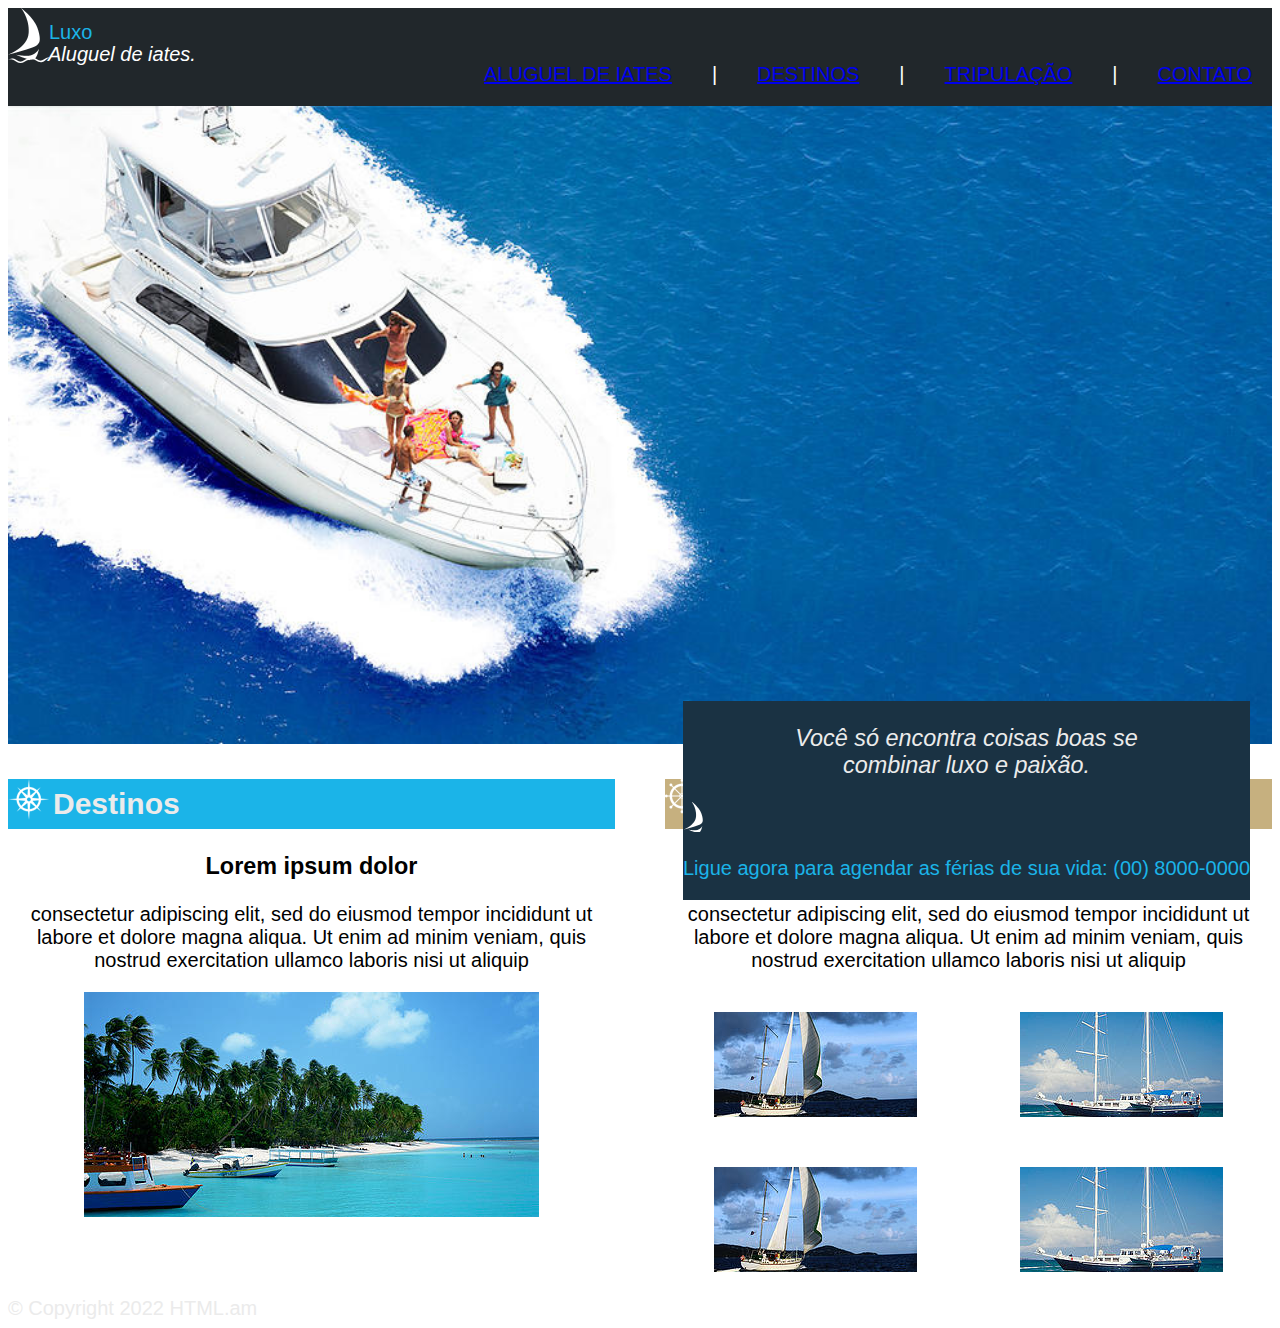
==== index.html @ c91063f1 "first commit" ====
<!DOCTYPE html>
<html lang="en">

<head>
  <meta charset="UTF-8">
  <meta http-equiv="X-UA-Compatible" content="IE=edge">
  <meta name="viewport" content="width=device-width, initial-scale=1.0">
  <link rel="stylesheet" href="style.css">
  <title>Aluguel de iates</title>
</head>

<body>
  <header id="topo">
    <nav>
      <div class="container">
        <img src="imagens/barco1.png" alt="primeiro-barco">
        <h1>Luxo</h1>
        <p>Aluguel de iates.</p>
      </div>
      <ul class="menu">
        <li><a href="aluguelDeIates.html">ALUGUEL DE IATES</a></li>
        <span class="separador-menu">|</span>
        <li><a href="destinos.html">DESTINOS</a></li>
        <span class="separador-menu">|</span>
        <li><a href="tripulacao.html">TRIPULAÇÃO</a></li>
        <span class="separador-menu">|</span>
        <li><a href="contato.html">CONTATO</a></li>
      </ul>
    </nav>
  </header>
  <main>
    <article>
      <div class="barcoprincipal">
        <img src="imagens/barcoprincipal.jpg" alt="lancha-luxo" width="100%">
      </div>
      <div class="mensagem">
        <h3> Você só encontra coisas boas se<br />
          combinar luxo e paixão.</h3>
        <img src="imagens/barco2.png" alt="segundo-barco">
        <p>Ligue agora para agendar as férias de sua vida: (00) 8000-0000</p>
      </div>
    </article>
  </main>

  <section class="grid-container">

    <div class="grid-item">
      <div class="logoDestino">
      <img src="imagens/destino.png" alt="destinos">
      <h2> Destinos</h2>
    </div>
    <div class="texto-imagens">
      <h3>Lorem ipsum dolor</h3>
      <p>consectetur adipiscing elit, sed do eiusmod tempor incididunt ut labore et dolore magna aliqua.
        Ut enim ad minim veniam, quis nostrud exercitation ullamco laboris nisi ut aliquip</p>
      <img src="imagens/barcodestino.jpg" alt="">
      </div>
    </div>

    <div class="grid-item">
      <div class="logoFrota">
      <img src="imagens/nossafrota.png " alt="nossa-frota">
      <h2> Nossa frota</h2>
    </div>
    <div class="texto-imagens">
      <h3>Lorem ipsum dolor</h3>
      <p>consectetur adipiscing elit, sed do eiusmod tempor incididunt ut labore et dolore magna aliqua.
        Ut enim ad minim veniam, quis nostrud exercitation ullamco laboris nisi ut aliquip</p>
      <div class="galeria">
        <figure class="foto1">
          <img src="imagens/barconossafrota1.jpg" alt="nossaFrota1">
        </figure>
        <figure class="foto2">
          <img src="imagens/barconossafrota2.jpg" alt="nossaFrota2">
        </figure>
      <figure class="foto3">
        <img src="imagens/barconossafrota1.jpg" alt="nossaFrota1">
      </figure>
      <figure class="foto4">
        <img src="imagens/barconossafrota2.jpg" alt="nossaFrota2">
      </figure>
      </div>
    </div>
    </div>

  </section>
  
  <footer id="final">
    <div>&copy; Copyright 2022 HTML.am</div>
  </footer>

</body>

</html>
---- style.css ----
body{
  font-family: Arial, Helvetica, sans-serif;
  font-size:20px ;
  color: #EBEBEB;
}
#topo {
  background-color: #21272B;
}

.container {
  display: flex;
  align-items:flex-start;
}

.container h1 {
  font-size: 20px;
  color:#1BB4E8;
  font-weight:lighter;
  margin-bottom: 0px;
  margin-left: 0px;
}
.container p {
  margin-top: 35px;
  margin-left: 40px;
  color: #ffffff;
  font-style: italic;
  position: absolute;
}

ul {
  list-style: none;
  display: flex;
  flex-wrap: wrap;
  gap: 20px;
  justify-content: end;
  color: #FFFFFF;
  margin: 0 0 0 0px;
}
.menu {
  margin-right: 20px;
}
ul li, span {
  margin-bottom: 20px;
  margin-left: 20px;

}

.marrom {
  color:#C6B07F ;
}
.barcoprincipal {
  margin-bottom: 30px;
}
.segundobarco {
  display: flex;
  align-items:flex-start;
}
.mensagem {
  position: absolute;
  bottom: 0;
  right: 30px;
  background-color:#1A3243;
}
.mensagem h3{
  font-style: italic;
  font-weight: normal;
  text-align: center;
}
.mensagem p {
  color:#1BB4E8;
  font-weight:lighter;
}

.grid-container {
  display: grid;
  gap:50px 50px;
  grid-template-columns: 1fr 1fr ;
}

.logoDestino {
  background-color:#1BB4E8;
  height: 50px;
}

.logoFrota {
  background-color: #C6B07F;
  height: 50px;
}

h2 {
  text-align: justify;
  width: 50%;
  margin-top: -38px;
  margin-left: 45px;
}

.texto-imagens {
  text-align: center;
  color: black;
}

.galeria {
  display: grid;
  grid-template-columns: auto auto;
  column-gap: 5px;
  row-gap: 5px;

}
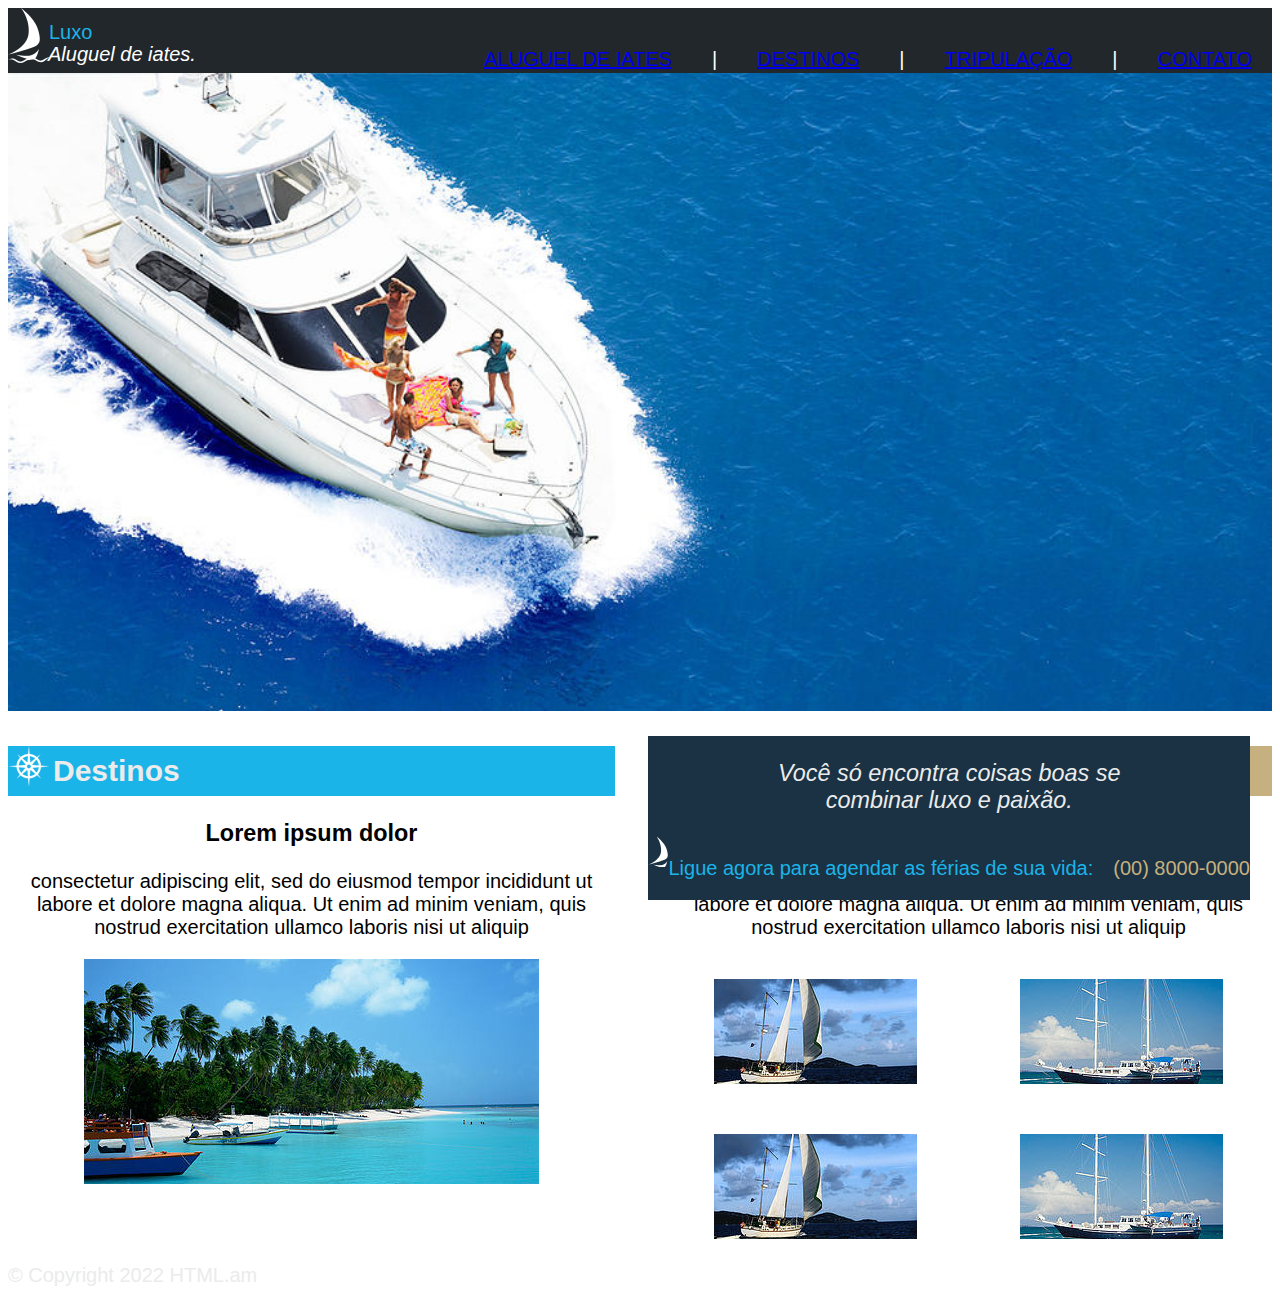
==== commit b92455ab: "att" ====
--- a/index.html
+++ b/index.html
@@ -37,7 +37,7 @@
         <h3> Você só encontra coisas boas se<br />
           combinar luxo e paixão.</h3>
         <img src="imagens/barco2.png" alt="segundo-barco">
-        <p>Ligue agora para agendar as férias de sua vida: (00) 8000-0000</p>
+        <p>Ligue agora para agendar as férias de sua vida:<span class="marrom">(00) 8000-0000</span></p>
       </div>
     </article>
   </main>
--- a/style.css
+++ b/style.css
@@ -3,8 +3,10 @@
   font-size:20px ;
   color: #EBEBEB;
 }
+/* primeira faixa azul do menu */
 #topo {
   background-color: #21272B;
+  height: 65px;
 }
 
 .container {
@@ -36,30 +38,37 @@
   color: #FFFFFF;
   margin: 0 0 0 0px;
 }
+a:hover {
+ color:#1BB4E8; ;
+}
 .menu {
   margin-right: 20px;
+  margin-top: -15px;
+  color: #FFFFFF;
 }
 ul li, span {
   margin-bottom: 20px;
   margin-left: 20px;
-
 }
 
-.marrom {
-  color:#C6B07F ;
-}
 .barcoprincipal {
   margin-bottom: 30px;
+  margin-top: 0px;
 }
+/* barco dentro da caixa azul */
 .segundobarco {
   display: flex;
   align-items:flex-start;
 }
+/* mensagem dentro da caixa com telefone */
 .mensagem {
   position: absolute;
   bottom: 0;
   right: 30px;
   background-color:#1A3243;
+}
+.marrom {
+  color:#C6B07F ;
 }
 .mensagem h3{
   font-style: italic;
@@ -69,6 +78,8 @@
 .mensagem p {
   color:#1BB4E8;
   font-weight:lighter;
+  display: inline-block;
+  float: inline-end;
 }
 
 .grid-container {
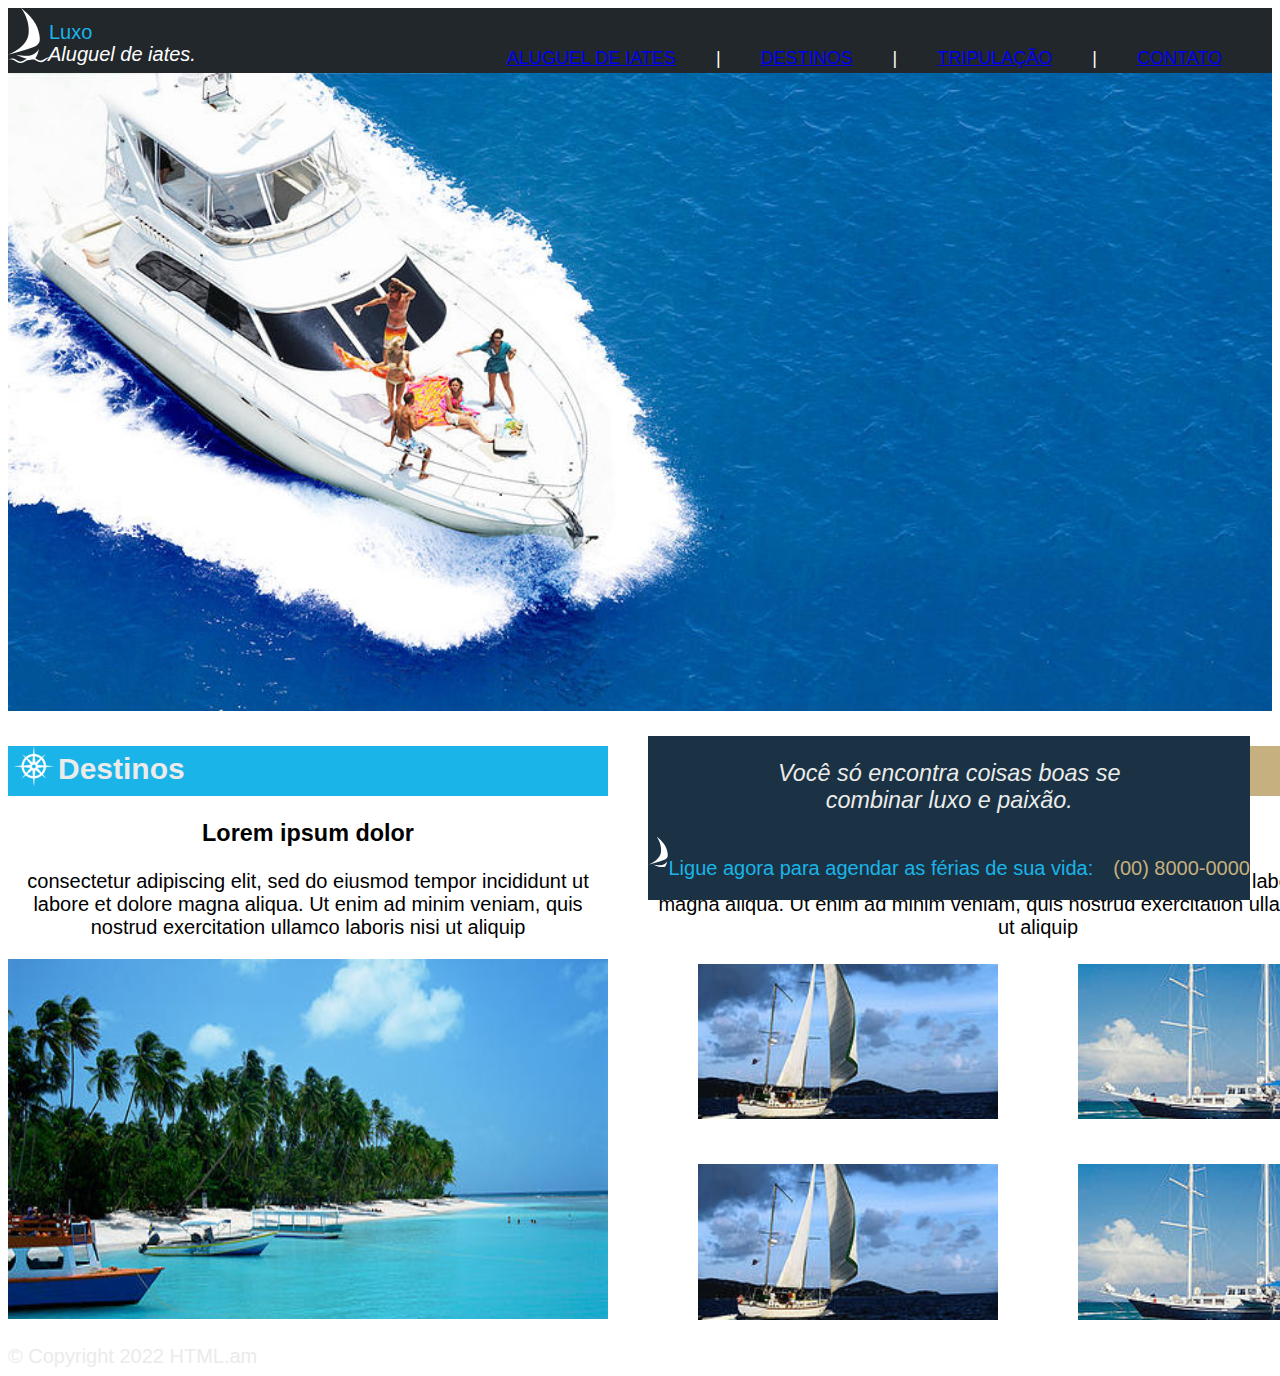
==== commit 2051d729: "att fotos" ====
--- a/index.html
+++ b/index.html
@@ -53,7 +53,7 @@
       <h3>Lorem ipsum dolor</h3>
       <p>consectetur adipiscing elit, sed do eiusmod tempor incididunt ut labore et dolore magna aliqua.
         Ut enim ad minim veniam, quis nostrud exercitation ullamco laboris nisi ut aliquip</p>
-      <img src="imagens/barcodestino.jpg" alt="">
+      <img src="imagens/barcodestino.jpg" alt="" width="600px" height="360px">
       </div>
     </div>
 
@@ -68,16 +68,16 @@
         Ut enim ad minim veniam, quis nostrud exercitation ullamco laboris nisi ut aliquip</p>
       <div class="galeria">
         <figure class="foto1">
-          <img src="imagens/barconossafrota1.jpg" alt="nossaFrota1">
+          <img src="imagens/barconossafrota1.jpg" alt="nossaFrota1" width="300px">
         </figure>
         <figure class="foto2">
-          <img src="imagens/barconossafrota2.jpg" alt="nossaFrota2">
+          <img src="imagens/barconossafrota2.jpg" alt="nossaFrota2" width="300px">
         </figure>
       <figure class="foto3">
-        <img src="imagens/barconossafrota1.jpg" alt="nossaFrota1">
+        <img src="imagens/barconossafrota1.jpg" alt="nossaFrota1" width="300px">
       </figure>
       <figure class="foto4">
-        <img src="imagens/barconossafrota2.jpg" alt="nossaFrota2">
+        <img src="imagens/barconossafrota2.jpg" alt="nossaFrota2" width="300px">
       </figure>
       </div>
     </div>
--- a/style.css
+++ b/style.css
@@ -42,9 +42,10 @@
  color:#1BB4E8; ;
 }
 .menu {
-  margin-right: 20px;
+  margin-right: 50px;
   margin-top: -15px;
   color: #FFFFFF;
+  font-size: 18px;
 }
 ul li, span {
   margin-bottom: 20px;
@@ -88,32 +89,46 @@
   grid-template-columns: 1fr 1fr ;
 }
 
+/* faixa azul com nome destino */
 .logoDestino {
   background-color:#1BB4E8;
   height: 50px;
 }
+.logoDestino img {
+  margin-left: 5px;
+}
 
+.logoDestino h2 {
+  text-align: justify;
+  margin-top: -40px;
+  margin-left: 50px;
+  font-size: 30px;
+}
+
+/* faixa marrom com nome frota */
 .logoFrota {
   background-color: #C6B07F;
   height: 50px;
 }
 
-h2 {
-  text-align: justify;
-  width: 50%;
-  margin-top: -38px;
-  margin-left: 45px;
+.logoFrota img {
+  margin-left: 5px;
 }
 
+.logoFrota h2 {
+  text-align: justify;
+  margin-top: -35px;
+  margin-left: 50px;
+  font-size: 30px;
+}
 .texto-imagens {
   text-align: center;
   color: black;
 }
 
-.galeria {
+.texto-imagens .galeria {
   display: grid;
-  grid-template-columns: auto auto;
-  column-gap: 5px;
-  row-gap: 5px;
-
+  margin-top: -15px;
+  grid-template-columns: repeat(2, 1fr);
+  grid-auto-rows: minmax(100px, auto);
 }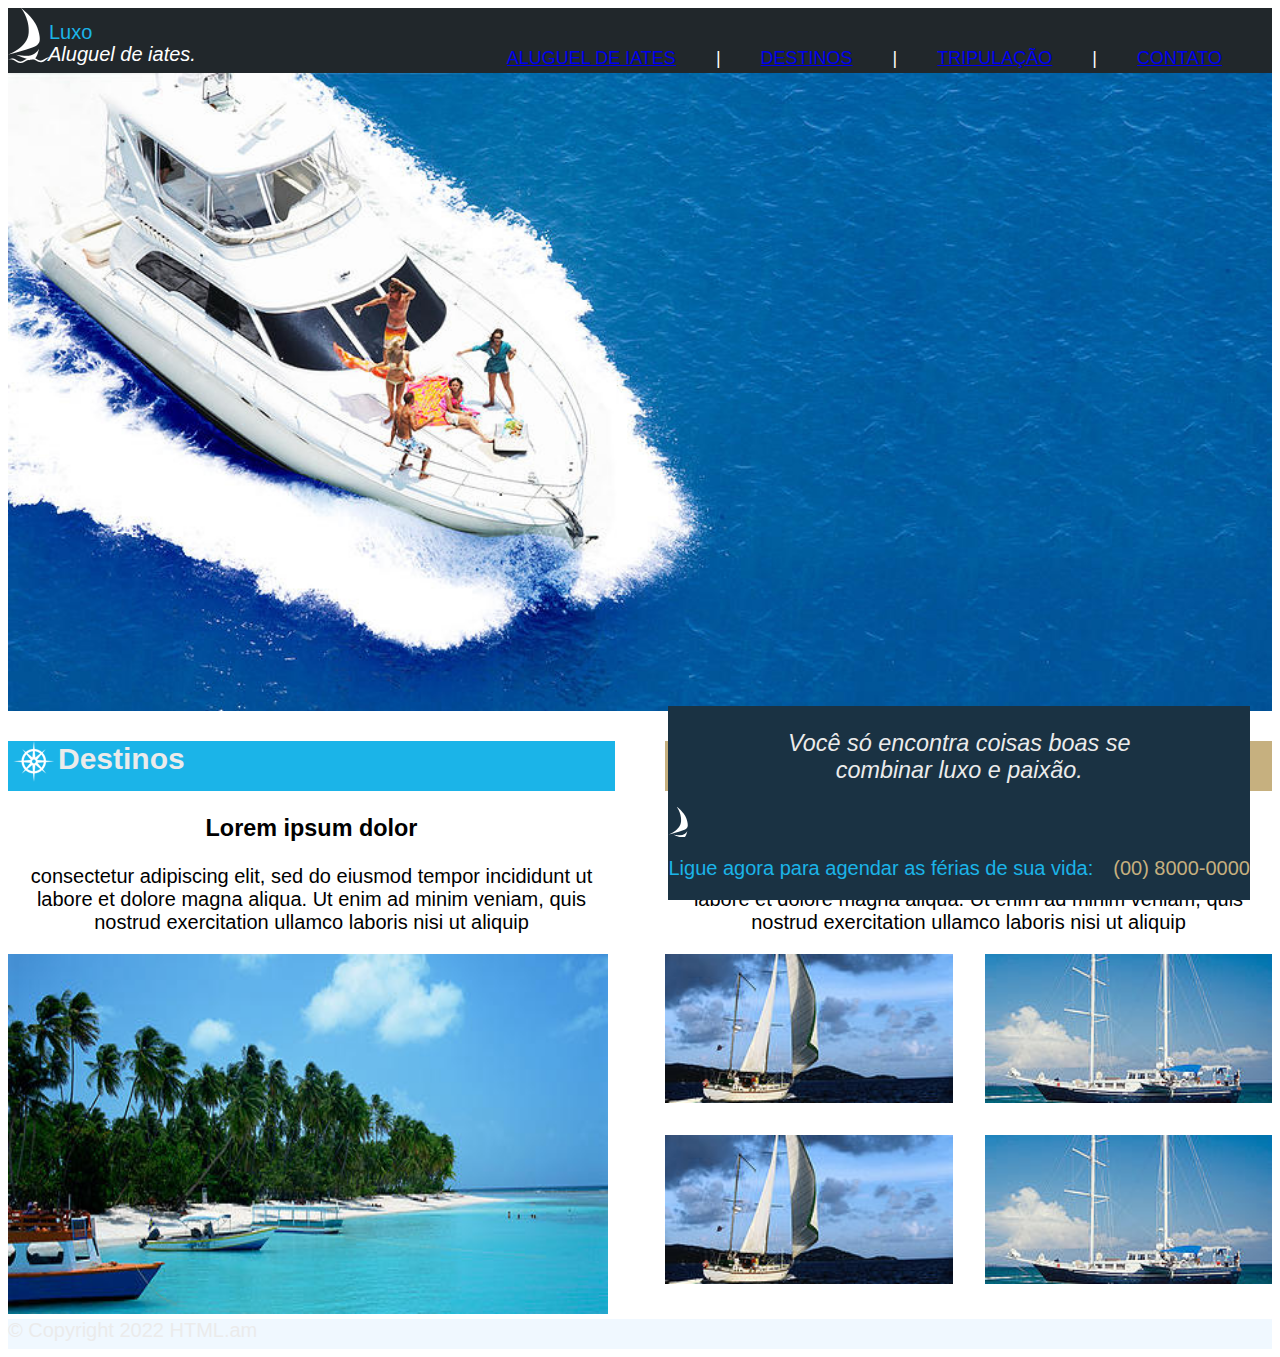
==== commit b0951ca0: "usando@media" ====
--- a/index.html
+++ b/index.html
@@ -46,45 +46,38 @@
 
     <div class="grid-item">
       <div class="logoDestino">
-      <img src="imagens/destino.png" alt="destinos">
-      <h2> Destinos</h2>
-    </div>
-    <div class="texto-imagens">
-      <h3>Lorem ipsum dolor</h3>
-      <p>consectetur adipiscing elit, sed do eiusmod tempor incididunt ut labore et dolore magna aliqua.
-        Ut enim ad minim veniam, quis nostrud exercitation ullamco laboris nisi ut aliquip</p>
-      <img src="imagens/barcodestino.jpg" alt="" width="600px" height="360px">
+        <img src="imagens/destino.png" alt="destinos">
+        <h2> Destinos</h2>
+      </div>
+      <div class="texto-imagens">
+        <h3>Lorem ipsum dolor</h3>
+        <p>consectetur adipiscing elit, sed do eiusmod tempor incididunt ut labore et dolore magna aliqua.
+          Ut enim ad minim veniam, quis nostrud exercitation ullamco laboris nisi ut aliquip</p>
+        <img src="imagens/barcodestino.jpg" alt="" width="600px" height="360px">
       </div>
     </div>
 
     <div class="grid-item">
       <div class="logoFrota">
-      <img src="imagens/nossafrota.png " alt="nossa-frota">
-      <h2> Nossa frota</h2>
-    </div>
-    <div class="texto-imagens">
-      <h3>Lorem ipsum dolor</h3>
-      <p>consectetur adipiscing elit, sed do eiusmod tempor incididunt ut labore et dolore magna aliqua.
-        Ut enim ad minim veniam, quis nostrud exercitation ullamco laboris nisi ut aliquip</p>
-      <div class="galeria">
-        <figure class="foto1">
+        <img src="imagens/nossafrota.png " alt="nossa-frota">
+        <h2> Nossa frota</h2>
+      </div>
+      <div class="texto-imagens">
+        <h3>Lorem ipsum dolor</h3>
+        <p>consectetur adipiscing elit, sed do eiusmod tempor incididunt ut labore et dolore magna aliqua.
+          Ut enim ad minim veniam, quis nostrud exercitation ullamco laboris nisi ut aliquip</p>
+        <div class="galeria">
+          <img src="imagens/barconossafrota1.jpg" alt="nossaFrota1" width="300px" >
+          <img src="imagens/barconossafrota2.jpg" alt="nossaFrota2" width="300px">
           <img src="imagens/barconossafrota1.jpg" alt="nossaFrota1" width="300px">
-        </figure>
-        <figure class="foto2">
           <img src="imagens/barconossafrota2.jpg" alt="nossaFrota2" width="300px">
-        </figure>
-      <figure class="foto3">
-        <img src="imagens/barconossafrota1.jpg" alt="nossaFrota1" width="300px">
-      </figure>
-      <figure class="foto4">
-        <img src="imagens/barconossafrota2.jpg" alt="nossaFrota2" width="300px">
-      </figure>
+
+        </div>
       </div>
-    </div>
     </div>
 
   </section>
-  
+
   <footer id="final">
     <div>&copy; Copyright 2022 HTML.am</div>
   </footer>
--- a/style.css
+++ b/style.css
@@ -1,7 +1,12 @@
-body{
+
+body {
   font-family: Arial, Helvetica, sans-serif;
-  font-size:20px ;
+  font-size: 20px;
   color: #EBEBEB;
+}
+img {
+  max-width: 100%;
+  display: block;
 }
 /* primeira faixa azul do menu */
 #topo {
@@ -11,16 +16,17 @@
 
 .container {
   display: flex;
-  align-items:flex-start;
+  align-items: flex-start;
 }
 
 .container h1 {
   font-size: 20px;
-  color:#1BB4E8;
-  font-weight:lighter;
+  color: #1BB4E8;
+  font-weight: lighter;
   margin-bottom: 0px;
   margin-left: 0px;
 }
+
 .container p {
   margin-top: 35px;
   margin-left: 40px;
@@ -38,16 +44,21 @@
   color: #FFFFFF;
   margin: 0 0 0 0px;
 }
+
 a:hover {
- color:#1BB4E8; ;
+  color: #1BB4E8;
+  ;
 }
+
 .menu {
   margin-right: 50px;
   margin-top: -15px;
   color: #FFFFFF;
   font-size: 18px;
 }
-ul li, span {
+
+ul li,
+span {
   margin-bottom: 20px;
   margin-left: 20px;
 }
@@ -56,44 +67,50 @@
   margin-bottom: 30px;
   margin-top: 0px;
 }
+
 /* barco dentro da caixa azul */
 .segundobarco {
   display: flex;
-  align-items:flex-start;
+  align-items: flex-start;
 }
+
 /* mensagem dentro da caixa com telefone */
 .mensagem {
   position: absolute;
   bottom: 0;
   right: 30px;
-  background-color:#1A3243;
+  background-color: #1A3243;
 }
+
 .marrom {
-  color:#C6B07F ;
+  color: #C6B07F;
 }
-.mensagem h3{
+
+.mensagem h3 {
   font-style: italic;
   font-weight: normal;
   text-align: center;
 }
+
 .mensagem p {
-  color:#1BB4E8;
-  font-weight:lighter;
+  color: #1BB4E8;
+  font-weight: lighter;
   display: inline-block;
-  float: inline-end;
+  float: none;
 }
 
 .grid-container {
   display: grid;
-  gap:50px 50px;
-  grid-template-columns: 1fr 1fr ;
+  gap: 50px 50px;
+  grid-template-columns: 1fr 1fr;
 }
 
 /* faixa azul com nome destino */
 .logoDestino {
-  background-color:#1BB4E8;
+  background-color: #1BB4E8;
   height: 50px;
 }
+
 .logoDestino img {
   margin-left: 5px;
 }
@@ -121,14 +138,46 @@
   margin-left: 50px;
   font-size: 30px;
 }
+
 .texto-imagens {
   text-align: center;
   color: black;
 }
 
-.texto-imagens .galeria {
+@media (max-width: 600px) {
+  .grid-container {
+    grid-template-columns: 1fr;
+  }
+  .mensagem {
+    position: relative;
+    width: 1fr;
+  }
+
+  .container {
+    position: relative;
+  }
+  .menu {
+    position: relative;
+    margin-right: 10px;
+    font-size: medium;
+    margin-top: 15px;
+  }
+  #topo {
+    height: auto;
+  }
+}
+
+.galeria {
   display: grid;
-  margin-top: -15px;
-  grid-template-columns: repeat(2, 1fr);
-  grid-auto-rows: minmax(100px, auto);
+  grid-template-columns: 1fr 1fr;
+  grid-template-rows: 1fr 1fr;
+  gap: 2rem;
+}
+
+footer {
+  /* z-index: -1; */
+  width: 100%;
+  height: 30px;
+  margin-top: 5px;
+  background-color:aliceblue;
 }